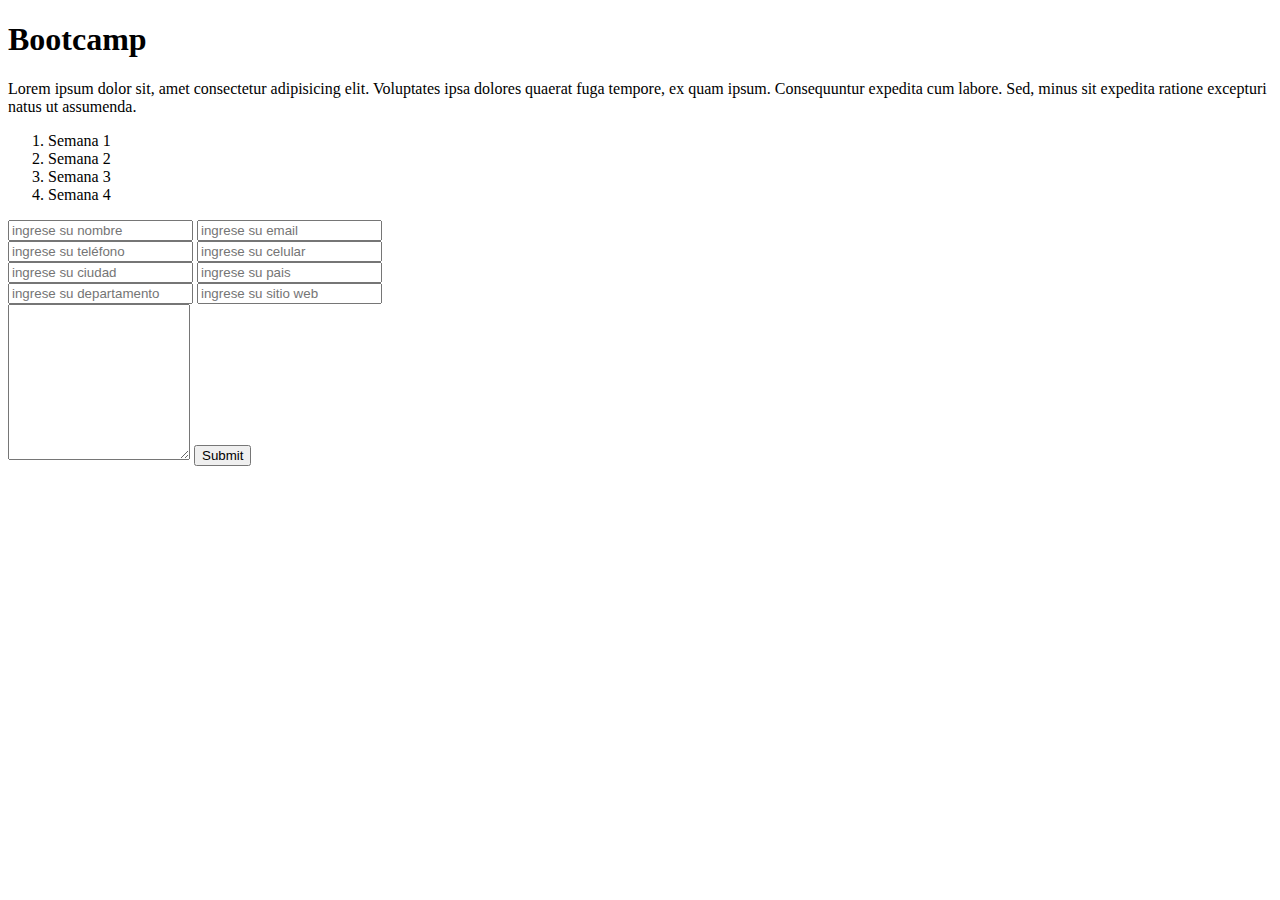
==== index.html @ 119b9856 "Pagina basica en html" ====
<!DOCTYPE html>
<html lang="en">
<head>
    <meta charset="UTF-8">
    <meta http-equiv="X-UA-Compatible" content="IE=edge">
    <meta name="viewport" content="width=device-width, initial-scale=1.0">
    <title>Henry</title>
    <link rel="stylesheet" href="style.css">
</head>
<body>
    <div class="container">
        <h1> Bootcamp</h1>
        <p>Lorem ipsum dolor sit, amet consectetur adipisicing elit. <spam>Voluptates</spam> ipsa dolores quaerat fuga tempore,
           ex quam ipsum. Consequuntur expedita cum labore. Sed, minus sit expedita ratione excepturi natus ut assumenda.</p>
    </div>
    <header>
        <ol>
            <li>Semana 1</li>
            <li>Semana 2</li>
            <li>Semana 3</li>
            <li>Semana 4</li>
        </ol>
    </header>
    <main>
        <div id="formulario">
            <form action="">
                <input type="text" name="nombre" placeholder="ingrese su nombre">
                <input type="text" name="email" placeholder="ingrese su email">
                <br>
                <input type="text" name="telefono" placeholder="ingrese su teléfono">
                <input type="text" name="celular" placeholder="ingrese su celular">
                <br>
                <input type="text" name="ciudad" placeholder="ingrese su ciudad">
                <input type="text" name="pais" placeholder="ingrese su pais">
                <br>
                <input type="text" name="departamento" placeholder="ingrese su departamento">
                <input type="text" name="web" placeholder="ingrese su sitio web">
                <br>
                <textarea rows="10"></textarea>
                <input class="boton-enviar" type="submit" name="enviar">
            </form>
        </div>
       

    </main>
    <footer>

    </footer>
    
</body>
</html>
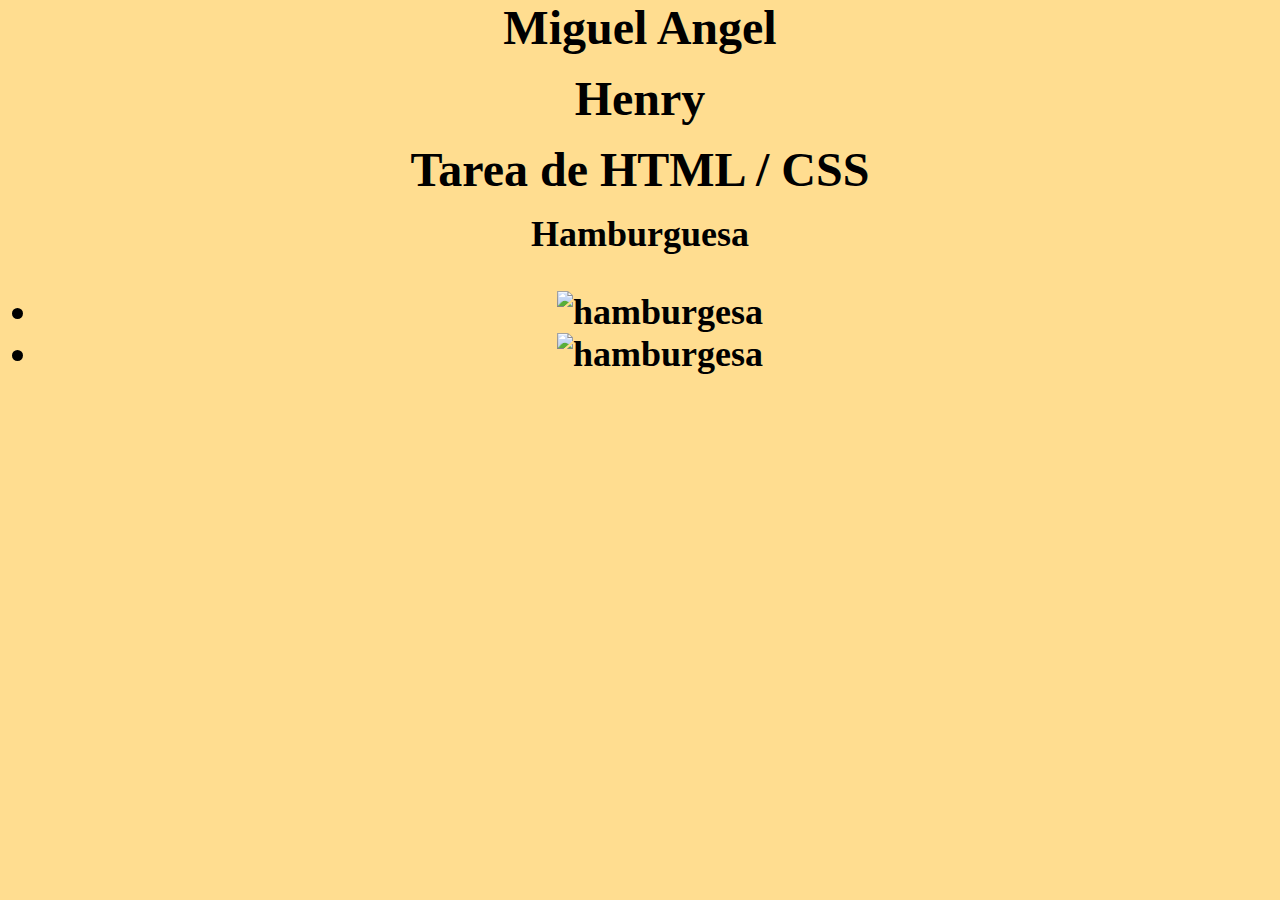
==== commit dda38608: "ajustes de estilos realizados" ====
--- a/index.html
+++ b/index.html
@@ -4,48 +4,29 @@
     <meta charset="UTF-8">
     <meta http-equiv="X-UA-Compatible" content="IE=edge">
     <meta name="viewport" content="width=device-width, initial-scale=1.0">
-    <title>Henry</title>
+    <title>Tarea HTML de Miguel Angel</title>
     <link rel="stylesheet" href="style.css">
 </head>
 <body>
-    <div class="container">
-        <h1> Bootcamp</h1>
-        <p>Lorem ipsum dolor sit, amet consectetur adipisicing elit. <spam>Voluptates</spam> ipsa dolores quaerat fuga tempore,
-           ex quam ipsum. Consequuntur expedita cum labore. Sed, minus sit expedita ratione excepturi natus ut assumenda.</p>
+    <div class="divClass">
+        <h1> Miguel Angel</h1>
+        <h1> Henry</h1>
+        <h1> Tarea de HTML / CSS</h1>
     </div>
-    <header>
-        <ol>
-            <li>Semana 1</li>
-            <li>Semana 2</li>
-            <li>Semana 3</li>
-            <li>Semana 4</li>
-        </ol>
-    </header>
-    <main>
-        <div id="formulario">
-            <form action="">
-                <input type="text" name="nombre" placeholder="ingrese su nombre">
-                <input type="text" name="email" placeholder="ingrese su email">
-                <br>
-                <input type="text" name="telefono" placeholder="ingrese su teléfono">
-                <input type="text" name="celular" placeholder="ingrese su celular">
-                <br>
-                <input type="text" name="ciudad" placeholder="ingrese su ciudad">
-                <input type="text" name="pais" placeholder="ingrese su pais">
-                <br>
-                <input type="text" name="departamento" placeholder="ingrese su departamento">
-                <input type="text" name="web" placeholder="ingrese su sitio web">
-                <br>
-                <textarea rows="10"></textarea>
-                <input class="boton-enviar" type="submit" name="enviar">
-            </form>
-        </div>
-       
-
-    </main>
-    <footer>
-
-    </footer>
+    <div class="divClass">
+        <span class="spanId">Hamburguesa</span>
+        <a href="https://www.mcdonalds.com.co/"></a>
+    </div>
+    <div id="thirdDiv">
+        <ul>
+            <li>
+                <img src="https://phantom-marca.unidadeditorial.es/9035f7221ff29e7d0742e8267bd3cd2d/resize/1320/f/jpg/assets/multimedia/imagenes/2021/05/28/16222231505841.jpg" alt="hamburgesa"></img>
+            </li>
+            <li>
+                <img src="https://www.alqueria.com.co/sites/default/files/styles/1327_612/public/hamburguesa-con-amigos-y-salsa-de-champinones_0.jpg?h=2dfa7a18&itok=hLxehdIa" alt="hamburgesa"></img>
+            </li>
+        </ul>
+    </div>
     
 </body>
 </html>--- a/style.css
+++ b/style.css
@@ -0,0 +1,38 @@
+body{
+    margin: 0;
+    padding: 0;
+    background-color: #ffdd90;
+    background-image: url("https://www.wallpapertip.com/wmimgs/12-124272_hamburgers-uhd-4k-wallpaper-burger-hd.jpg");
+}
+div{
+    text-align: center;
+    font-size: 36px;
+    font-weight: bolder;   
+}
+h1{
+    font-size: 48px;
+    color: black;
+    margin: 0 0 16px 0;
+}
+
+img{
+    width: 400px;
+}
+.thirdDiv{
+    width: 600px;
+    height: 500px;
+    background-color: coral;
+    padding: 50px;
+    border: 10px solid black ;
+}
+#spanId{
+    font-size: 18px;
+    margin:50px
+}
+#spanId{
+    font-weight: bold;
+    font-size: 18px;
+    margin: 50px;
+}
+
+
